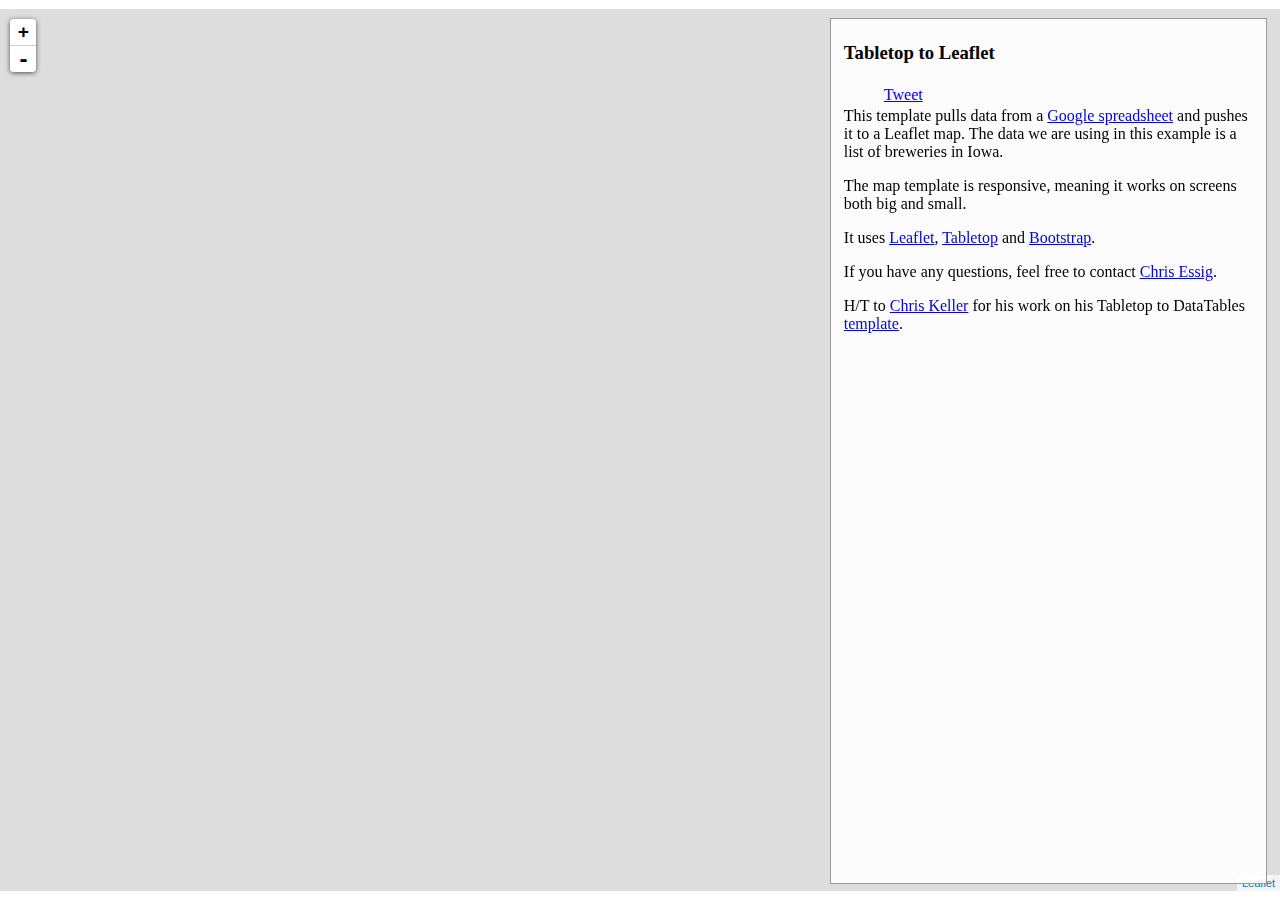
==== index.html @ d8575ad6 "Initial commit" ====
<!doctype html>
<html lang="en">
<head prefix="og: http://wcfcourier.com/app/special/tabletop_to_leaflet/">
<head>
<head>
	<title>Tabletop to Leaflet</title>
	<meta charset="utf-8" />
	<meta http-equiv="X-UA-Compatible" content="IE=EDGE" />

    <!-- Mobile meta tags-->
    <meta name="HandheldFriendly" content="True">
    <meta name="viewport" content="width=device-width, initial-scale=1.0, maximum-scale=1.0, user-scalable=no" />
	<meta name="MobileOptimized" content="320"/>
	<meta name="apple-mobile-web-app-capable" content="yes">
	<meta http-equiv="cleartype" content="on">

	<!-- Facebook meta tags-->
	<meta property="og:title" content="Tabletop to Leaflet"/>
	<meta property="og:type" content="website"/>
	<meta property="og:url" content="http://wcfcourier.com/app/special/tabletop_to_leaflet/"/>
	<meta property="og:image" content="http://wcfcourier.com/app/special/tabletop_to_leaflet/imgs/ss.jpg"/>
	<meta property="og:site_name" content="WCFCourier"/>
	<meta property="og:description" content="This template pulls data from a Google spreadsheet and pushes it to a Leaflet map. The data we are using in this example is a list of breweries in Iowa." />

	<!-- Twitter meta tags -->
	<meta property="twitter:site" content="@WCFCourier">
	<meta property="twitter:card" content="Tabletop to Leaflet">
	<meta property="twitter:url" content="http://wcfcourier.com/app/special/tabletop_to_leaflet/">
	<meta property="twitter:title" content="Tabletop to Leaflet">
	<meta property="twitter:description" content="his template pulls data from a Google spreadsheet and pushes it to a Leaflet map. The data we are using in this example is a list of breweries in Iowa.">
	<meta property="twitter:image" content="http://wcfcourier.com/app/special/tabletop_to_leaflet/imgs/ss.jpg">

	<!-- CSS -->
	<link rel="stylesheet" href="css/leaflet.css" />
	<!--[if lte IE 8]>
		<link rel="stylesheet" href="css/leaflet.ie.css" />
	<![endif]-->
	<link rel="stylesheet" href="css/bootstrap.min.css" />
	<link rel="stylesheet" href="css/bootstrap-responsive.min.css" />
	<link rel="stylesheet" href="css/style.css" />
</head>
<body>
	<!-- Javascript -->
	<script type="text/javascript" src="js/jquery-1.9.1.min.js"></script>
	<script type="text/javascript" src="js/leaflet.js"></script>
	<script type="text/javascript" src="js/tabletop.js"></script>
    <script type="text/javascript" src="https://apis.google.com/js/plusone.js"></script>

    <noscript>
		<div id="noscript_note">
			You must have JavaScript enabled to view this page.
		</div>
	</noscript>

	<div id="sidebar">
		<div class="sidebar_header">
			<h3>Tabletop to Leaflet</h3>
		</div>
	

		<div id="share">
        	<ul>
            <li class="float_left">
                <a data-text="" href="http://twitter.com/share" class="twitter-share-button"
                    data-count="horizontal">Tweet</a>
                <script type="text/javascript" src="http://platform.twitter.com/widgets.js"></script>
            </li>
            <li class="float_left">
                <g:plusone size="medium"></g:plusone>
            </li>
            <li>
                <div id="fb-root"></div>
                <script src="http://connect.facebook.net/en_US/all.js#appId=161694630579757&amp;xfbml=1"></script><fb:like href="" send="false" layout="button_count" width="90" show_faces="false" font="">
                </fb:like>
            </li>
        	</ul>
    	</div>

		<div class="sidebar_content">
			<p>This template pulls data from a <a href="https://docs.google.com/spreadsheet/pub?key=0As3JvOeYDO50dF9NWWRiaTdqNmdKQ1lCY3dpdDhZU3c&output=html" target="_blank">Google spreadsheet</a> and pushes it to a Leaflet map. The data we are using in this example is a list of breweries in Iowa.</p>
			<p>The map template is responsive, meaning it works on screens both big and small.</p>
			<p>It uses <a href="http://leafletjs.com/" target="_blank">Leaflet</a>, <a href="http://builtbybalance.com/Tabletop/" target="_blank">Tabletop</a> and <a href="http://twitter.github.io/bootstrap/" target="_blank">Bootstrap</a>.</p>
			<p>If you have any questions, feel free to contact <a href="https://twitter.com/courieressig" target="_blank">Chris Essig</a>.</p>
			<p>H/T to <a href="https://twitter.com/ChrisLKeller" target="_blank">Chris Keller</a> for his work on his Tabletop to DataTables <a href="https://github.com/chrislkeller/datafeed_to_datatables" target="_blank">template</a>.</p>
    	</div>
	</div>

	<div class="toggle_description btn" type="button">
		About this map
	</div>

	<div class="description_box">
		<div class="x_button toggle_description btn btn-primary" type="button">
			<strong>X</strong>
		</div>
		<div class="description_box_header"></div>
		<div class="description_box_content">
			<div class="description_box_text"></div>
			<div id="caption_box"></div>
		</div>
	</div>
	<div class="description_box_cover"></div>
	
	<div id="map"></div>

	<script src="js/script.js"></script>
</body>
</html>
---- css/leaflet.css ----
/* required styles */

.leaflet-map-pane,
.leaflet-tile,
.leaflet-marker-icon,
.leaflet-marker-shadow,
.leaflet-tile-pane,
.leaflet-tile-container,
.leaflet-overlay-pane,
.leaflet-shadow-pane,
.leaflet-marker-pane,
.leaflet-popup-pane,
.leaflet-overlay-pane svg,
.leaflet-zoom-box,
.leaflet-image-layer,
.leaflet-layer {
	position: absolute;
	left: 0;
	top: 0;
	}
.leaflet-container {
	overflow: hidden;
	-ms-touch-action: none;
	}
.leaflet-tile,
.leaflet-marker-icon,
.leaflet-marker-shadow {
	-webkit-user-select: none;
	   -moz-user-select: none;
	        user-select: none;
	-webkit-user-drag: none;
	}
.leaflet-marker-icon,
.leaflet-marker-shadow {
	display: block;
	}
/* map is broken in FF if you have max-width: 100% on tiles */
.leaflet-container img {
	max-width: none !important;
	}
/* stupid Android 2 doesn't understand "max-width: none" properly */
.leaflet-container img.leaflet-image-layer {
	max-width: 15000px !important;
	}
.leaflet-tile {
	filter: inherit;
	visibility: hidden;
	}
.leaflet-tile-loaded {
	visibility: inherit;
	}
.leaflet-zoom-box {
	width: 0;
	height: 0;
	}
/* workaround for https://bugzilla.mozilla.org/show_bug.cgi?id=888319 */
.leaflet-overlay-pane svg {
	-moz-user-select: none;
	}

.leaflet-tile-pane    { z-index: 2; }
.leaflet-objects-pane { z-index: 3; }
.leaflet-overlay-pane { z-index: 4; }
.leaflet-shadow-pane  { z-index: 5; }
.leaflet-marker-pane  { z-index: 6; }
.leaflet-popup-pane   { z-index: 7; }

.leaflet-vml-shape {
	width: 1px;
	height: 1px;
	}
.lvml {
	behavior: url(#default#VML);
	display: inline-block;
	position: absolute;
	}


/* control positioning */

.leaflet-control {
	position: relative;
	z-index: 7;
	pointer-events: auto;
	}
.leaflet-top,
.leaflet-bottom {
	position: absolute;
	z-index: 1000;
	pointer-events: none;
	}
.leaflet-top {
	top: 0;
	}
.leaflet-right {
	right: 0;
	}
.leaflet-bottom {
	bottom: 0;
	}
.leaflet-left {
	left: 0;
	}
.leaflet-control {
	float: left;
	clear: both;
	}
.leaflet-right .leaflet-control {
	float: right;
	}
.leaflet-top .leaflet-control {
	margin-top: 10px;
	}
.leaflet-bottom .leaflet-control {
	margin-bottom: 10px;
	}
.leaflet-left .leaflet-control {
	margin-left: 10px;
	}
.leaflet-right .leaflet-control {
	margin-right: 10px;
	}


/* zoom and fade animations */

.leaflet-fade-anim .leaflet-tile,
.leaflet-fade-anim .leaflet-popup {
	opacity: 0;
	-webkit-transition: opacity 0.2s linear;
	   -moz-transition: opacity 0.2s linear;
	     -o-transition: opacity 0.2s linear;
	        transition: opacity 0.2s linear;
	}
.leaflet-fade-anim .leaflet-tile-loaded,
.leaflet-fade-anim .leaflet-map-pane .leaflet-popup {
	opacity: 1;
	}

.leaflet-zoom-anim .leaflet-zoom-animated {
	-webkit-transition: -webkit-transform 0.25s cubic-bezier(0,0,0.25,1);
	   -moz-transition:    -moz-transform 0.25s cubic-bezier(0,0,0.25,1);
	     -o-transition:      -o-transform 0.25s cubic-bezier(0,0,0.25,1);
	        transition:         transform 0.25s cubic-bezier(0,0,0.25,1);
	}
.leaflet-zoom-anim .leaflet-tile,
.leaflet-pan-anim .leaflet-tile,
.leaflet-touching .leaflet-zoom-animated {
	-webkit-transition: none;
	   -moz-transition: none;
	     -o-transition: none;
	        transition: none;
	}

.leaflet-zoom-anim .leaflet-zoom-hide {
	visibility: hidden;
	}


/* cursors */

.leaflet-clickable {
	cursor: pointer;
	}
.leaflet-container {
	cursor: -webkit-grab;
	cursor:    -moz-grab;
	}
.leaflet-popup-pane,
.leaflet-control {
	cursor: auto;
	}
.leaflet-dragging .leaflet-container,
.leaflet-dragging .leaflet-clickable {
	cursor: move;
	cursor: -webkit-grabbing;
	cursor:    -moz-grabbing;
	}


/* visual tweaks */

.leaflet-container {
	background: #ddd;
	outline: 0;
	}
.leaflet-container a {
	color: #0078A8;
	}
.leaflet-container a.leaflet-active {
	outline: 2px solid orange;
	}
.leaflet-zoom-box {
	border: 2px dotted #38f;
	background: rgba(255,255,255,0.5);
	}


/* general typography */
.leaflet-container {
	font: 12px/1.5 "Helvetica Neue", Arial, Helvetica, sans-serif;
	}


/* general toolbar styles */

.leaflet-bar {
	box-shadow: 0 1px 5px rgba(0,0,0,0.65);
	border-radius: 4px;
	}
.leaflet-bar a,
.leaflet-bar a:hover {
	background-color: #fff;
	border-bottom: 1px solid #ccc;
	width: 26px;
	height: 26px;
	line-height: 26px;
	display: block;
	text-align: center;
	text-decoration: none;
	color: black;
	}
.leaflet-bar a,
.leaflet-control-layers-toggle {
	background-position: 50% 50%;
	background-repeat: no-repeat;
	display: block;
	}
.leaflet-bar a:hover {
	background-color: #f4f4f4;
	}
.leaflet-bar a:first-child {
	border-top-left-radius: 4px;
	border-top-right-radius: 4px;
	}
.leaflet-bar a:last-child {
	border-bottom-left-radius: 4px;
	border-bottom-right-radius: 4px;
	border-bottom: none;
	}
.leaflet-bar a.leaflet-disabled {
	cursor: default;
	background-color: #f4f4f4;
	color: #bbb;
	}

.leaflet-touch .leaflet-bar a {
	width: 30px;
	height: 30px;
	line-height: 30px;
	}


/* zoom control */

.leaflet-control-zoom-in,
.leaflet-control-zoom-out {
	font: bold 18px 'Lucida Console', Monaco, monospace;
	text-indent: 1px;
	}
.leaflet-control-zoom-out {
	font-size: 20px;
	}

.leaflet-touch .leaflet-control-zoom-in {
	font-size: 22px;
	}
.leaflet-touch .leaflet-control-zoom-out {
	font-size: 24px;
	}


/* layers control */

.leaflet-control-layers {
	box-shadow: 0 1px 5px rgba(0,0,0,0.4);
	background: #fff;
	border-radius: 5px;
	}
.leaflet-control-layers-toggle {
	background-image: url(images/layers.png);
	width: 36px;
	height: 36px;
	}
.leaflet-retina .leaflet-control-layers-toggle {
	background-image: url(images/layers-2x.png);
	background-size: 26px 26px;
	}
.leaflet-touch .leaflet-control-layers-toggle {
	width: 44px;
	height: 44px;
	}
.leaflet-control-layers .leaflet-control-layers-list,
.leaflet-control-layers-expanded .leaflet-control-layers-toggle {
	display: none;
	}
.leaflet-control-layers-expanded .leaflet-control-layers-list {
	display: block;
	position: relative;
	}
.leaflet-control-layers-expanded {
	padding: 6px 10px 6px 6px;
	color: #333;
	background: #fff;
	}
.leaflet-control-layers-selector {
	margin-top: 2px;
	position: relative;
	top: 1px;
	}
.leaflet-control-layers label {
	display: block;
	}
.leaflet-control-layers-separator {
	height: 0;
	border-top: 1px solid #ddd;
	margin: 5px -10px 5px -6px;
	}


/* attribution and scale controls */

.leaflet-container .leaflet-control-attribution {
	background: #fff;
	background: rgba(255, 255, 255, 0.7);
	margin: 0;
	}
.leaflet-control-attribution,
.leaflet-control-scale-line {
	padding: 0 5px;
	color: #333;
	}
.leaflet-control-attribution a {
	text-decoration: none;
	}
.leaflet-control-attribution a:hover {
	text-decoration: underline;
	}
.leaflet-container .leaflet-control-attribution,
.leaflet-container .leaflet-control-scale {
	font-size: 11px;
	}
.leaflet-left .leaflet-control-scale {
	margin-left: 5px;
	}
.leaflet-bottom .leaflet-control-scale {
	margin-bottom: 5px;
	}
.leaflet-control-scale-line {
	border: 2px solid #777;
	border-top: none;
	line-height: 1.1;
	padding: 2px 5px 1px;
	font-size: 11px;
	white-space: nowrap;
	overflow: hidden;
	-moz-box-sizing: content-box;
	     box-sizing: content-box;

	background: #fff;
	background: rgba(255, 255, 255, 0.5);
	}
.leaflet-control-scale-line:not(:first-child) {
	border-top: 2px solid #777;
	border-bottom: none;
	margin-top: -2px;
	}
.leaflet-control-scale-line:not(:first-child):not(:last-child) {
	border-bottom: 2px solid #777;
	}

.leaflet-touch .leaflet-control-attribution,
.leaflet-touch .leaflet-control-layers,
.leaflet-touch .leaflet-bar {
	box-shadow: none;
	}
.leaflet-touch .leaflet-control-layers,
.leaflet-touch .leaflet-bar {
	border: 2px solid rgba(0,0,0,0.2);
	background-clip: padding-box;
	}


/* popup */

.leaflet-popup {
	position: absolute;
	text-align: center;
	}
.leaflet-popup-content-wrapper {
	padding: 1px;
	text-align: left;
	border-radius: 12px;
	}
.leaflet-popup-content {
	margin: 13px 19px;
	line-height: 1.4;
	}
.leaflet-popup-content p {
	margin: 18px 0;
	}
.leaflet-popup-tip-container {
	margin: 0 auto;
	width: 40px;
	height: 20px;
	position: relative;
	overflow: hidden;
	}
.leaflet-popup-tip {
	width: 17px;
	height: 17px;
	padding: 1px;

	margin: -10px auto 0;

	-webkit-transform: rotate(45deg);
	   -moz-transform: rotate(45deg);
	    -ms-transform: rotate(45deg);
	     -o-transform: rotate(45deg);
	        transform: rotate(45deg);
	}
.leaflet-popup-content-wrapper,
.leaflet-popup-tip {
	background: white;

	box-shadow: 0 3px 14px rgba(0,0,0,0.4);
	}
.leaflet-container a.leaflet-popup-close-button {
	position: absolute;
	top: 0;
	right: 0;
	padding: 4px 4px 0 0;
	text-align: center;
	width: 18px;
	height: 14px;
	font: 16px/14px Tahoma, Verdana, sans-serif;
	color: #c3c3c3;
	text-decoration: none;
	font-weight: bold;
	background: transparent;
	}
.leaflet-container a.leaflet-popup-close-button:hover {
	color: #999;
	}
.leaflet-popup-scrolled {
	overflow: auto;
	border-bottom: 1px solid #ddd;
	border-top: 1px solid #ddd;
	}

.leaflet-oldie .leaflet-popup-content-wrapper {
	zoom: 1;
	}
.leaflet-oldie .leaflet-popup-tip {
	width: 24px;
	margin: 0 auto;

	-ms-filter: "progid:DXImageTransform.Microsoft.Matrix(M11=0.70710678, M12=0.70710678, M21=-0.70710678, M22=0.70710678)";
	filter: progid:DXImageTransform.Microsoft.Matrix(M11=0.70710678, M12=0.70710678, M21=-0.70710678, M22=0.70710678);
	}
.leaflet-oldie .leaflet-popup-tip-container {
	margin-top: -1px;
	}

.leaflet-oldie .leaflet-control-zoom,
.leaflet-oldie .leaflet-control-layers,
.leaflet-oldie .leaflet-popup-content-wrapper,
.leaflet-oldie .leaflet-popup-tip {
	border: 1px solid #999;
	}


/* div icon */

.leaflet-div-icon {
	background: #fff;
	border: 1px solid #666;
	}
---- css/leaflet.ie.css ----
.leaflet-vml-shape {
	width: 1px;
	height: 1px;
	}
.lvml {
	behavior: url(#default#VML);
	display: inline-block;
	position: absolute;
	}

.leaflet-control {
	display: inline;
	}

.leaflet-popup-tip {
	width: 21px;
	_width: 27px;
	margin: 0 auto;
	_margin-top: -3px;

	filter: progid:DXImageTransform.Microsoft.Matrix(M11=0.70710678, M12=0.70710678, M21=-0.70710678, M22=0.70710678);
	-ms-filter: "progid:DXImageTransform.Microsoft.Matrix(M11=0.70710678, M12=0.70710678, M21=-0.70710678, M22=0.70710678)";
	}
.leaflet-popup-tip-container {
	margin-top: -1px;
	}
.leaflet-popup-content-wrapper, .leaflet-popup-tip {
	border: 1px solid #999;
	}
.leaflet-popup-content-wrapper {
	zoom: 1;
	}

.leaflet-control-zoom,
.leaflet-control-layers {
	border: 3px solid #999;
	}
.leaflet-control-zoom a {
	background-color: #eee;
	}
.leaflet-control-zoom a:hover {
	background-color: #fff;
	}
.leaflet-control-layers-toggle {
	}
.leaflet-control-attribution,
.leaflet-control-layers,
.leaflet-control-scale-line {
	background: white;
	}
.leaflet-zoom-box {
	filter: alpha(opacity=50);
	}
.leaflet-control-attribution {
	border-top: 1px solid #bbb;
	border-left: 1px solid #bbb;
	}
---- css/style.css ----
/* Body */
body {
    padding: 0px;
    margin: 0px;
    height: 100%;
}

html {
	height: 100%;
}

h1, h2, h3 {
	line-height: 30px;
}

a {
	transition: all 0.2s ease-out; 
}

.btn {
	-webkit-user-select: none;  /* Chrome all / Safari all */
    -moz-user-select: none;     /* Firefox all */
    -ms-user-select: none;      /* IE 10+ */
    -o-user-select: none;
    user-select: none;
}


/* Social links */
#share ul {
	margin: 0px;
}

#share li {
	list-style: none;
}

.float_left {
	float: left;
}

.social_links {
	width: 100%;
}


/* Map */
#map {
	/* background-color: #08304a; */
	position: absolute;
	float: left;
	top: 1%;
	height: 98%;
	width: 100%;
	z-index: 7;
}


/* Sidebar */
#sidebar {
	position: absolute;
	top: 2%;
	right: 1%;
	height: 96%;
	width: 32%;
	border: 1px solid #999;
	background-color: #FFFFFF;
	background-color:rgba(255, 255, 255,0.9);
	padding-left: 1%;
	padding-right: 1%;
	z-index: 10;
}

#sidebar h2 {
	float: left;
}

.sidebar_content {
	width: 32%;
	height: 70%;
	padding-top: 5px;
	position: fixed;
	overflow: auto;
}


/* Pop-up information */
.popup_box_header {
    font-size: 16px;
}

hr {
	margin: 5px 0 5px 0;
}


/* Credits */
#credits {
	display: none;
}

#credits p {
	font-size: 9px;
}


/* 'About this map' button, description box */
/* Mobile only */
.toggle_description {
	display: none;
	z-index: 9;
	position: relative;
	float: right;
    right: 0%;
    top: 0%;
}

.description_box_cover {
	display: none;
	z-index: 12;
	position: absolute;
	top: 0%;
	width: 100%;
	height: 100%;
    background-color: #333333;
    background-color:rgba(33,33,33,0.9);
}

.description_box {
	position: absolute;
	display: none;
	z-index: 13;
	height: 96%;
	width: 96%;
	left: 1%;
    padding-left: 1%;
    padding-right: 1%;
    padding-top: 1%;
    top: 1%;
    background-color: #FFFFFF;
	background-color:rgba(255, 255, 255,0.9);
    border: 1px solid #999;
 }   

.description_box h3 {
	padding-bottom: 0px;
	line-height: 15px;
}

.description_box_content {
	width: 96%;
	height: 80%;
	position: fixed;
	overflow: auto;
}

.x_button {
	width: 15px;
}

/* Caption box in description box */
#caption_box {
	font-size: 12px;
	font-style: italic;
}


/* 'Scroll more' text in description box */
/* Only visible on wide screens */
#scroll_more {
	display: none;
	color: #0088CC;
	padding-bottom: 10px;
}


/* Leaflet controls */
.leaflet-control-zoom a, .leaflet-control-zoom a:hover {
    text-decoration: none;
}

.leaflet-top {
	z-index: 8;
}

.leaflet-right {
	left: 0;
	right: 100;
}

.leaflet-bottom {
    pointer-events: none;
    z-index: 8;
}


/* Styles for smaller screens */
@media (max-width: 700px) {
	h2 {
		font-size: 24px;
	}

	h3 {
		font-size: 18px;
	}
	
	p {
		font-size: 13px;
	}
}

/* Styles from mobile devices */
@media (max-width: 625px) {
	/* Headers */
	h1, h2, h3 {
    	line-height: 20px;
	}


	/* Map */
	#map {
		cursor: default;
		border: 0px solid #737373;
		top: 0%;
		bottom: 0%;
		height: 100%;
		width: 100%;
	}
	

	/* Social buttons */
	#share {
		display: none;
	}
	
	
	/* Sidebar */
	#sidebar {
		position: relative;
		border-width: 0 0 1px;
		border-bottom: 1px solid #FFFFFF;
		margin-top: 0%;
		float: left;
		left: 0%;
		right: 0%;
		top: 0%;
		padding-left: 2%;
		padding-right: 2%;
		width: 96%;
		height: auto;
	}

	#sidebar h3 {
    	line-height: 15px;
    	font-size: 20px;
	}

	.sidebar_content {
		display: none;
	}

	.description_box_header h3 {
		line-height: 25px;
	}

	.toggle_description {
		display: inline;
	}

	
	/* Leaflet controls */
	.leaflet-top {
    	margin-top: 55px;
	}

	.leaflet-right {
		display: none;
	}

	.leaflet-container .leaflet-control-attribution, .leaflet-container .leaflet-control-scale {
		font-size: 10px;
	}

	.leaflet-bar {
		box-shadow: 0 0 0 rgba(0,0,0,0.4);
	}
}


/* Special attributes for small, wide screens */
@media (max-height: 500px) {
	#scroll_more {
		display: block;
	}

	.sidebar_content {
		height: 60%;
	}

	.description_box_content {
		height: 75%;
	}
}

@media (max-height: 400px) {
	#scroll_more {
		display: block;
	}

	.sidebar_content {
		height: 60%;
	}

	.description_box_content {
		height: 75%;
	}
}

@media (max-height: 320px) {
	.sidebar_content {
		height: 40%;
	}

	.description_box_content {
		height: 65%;
	}

}
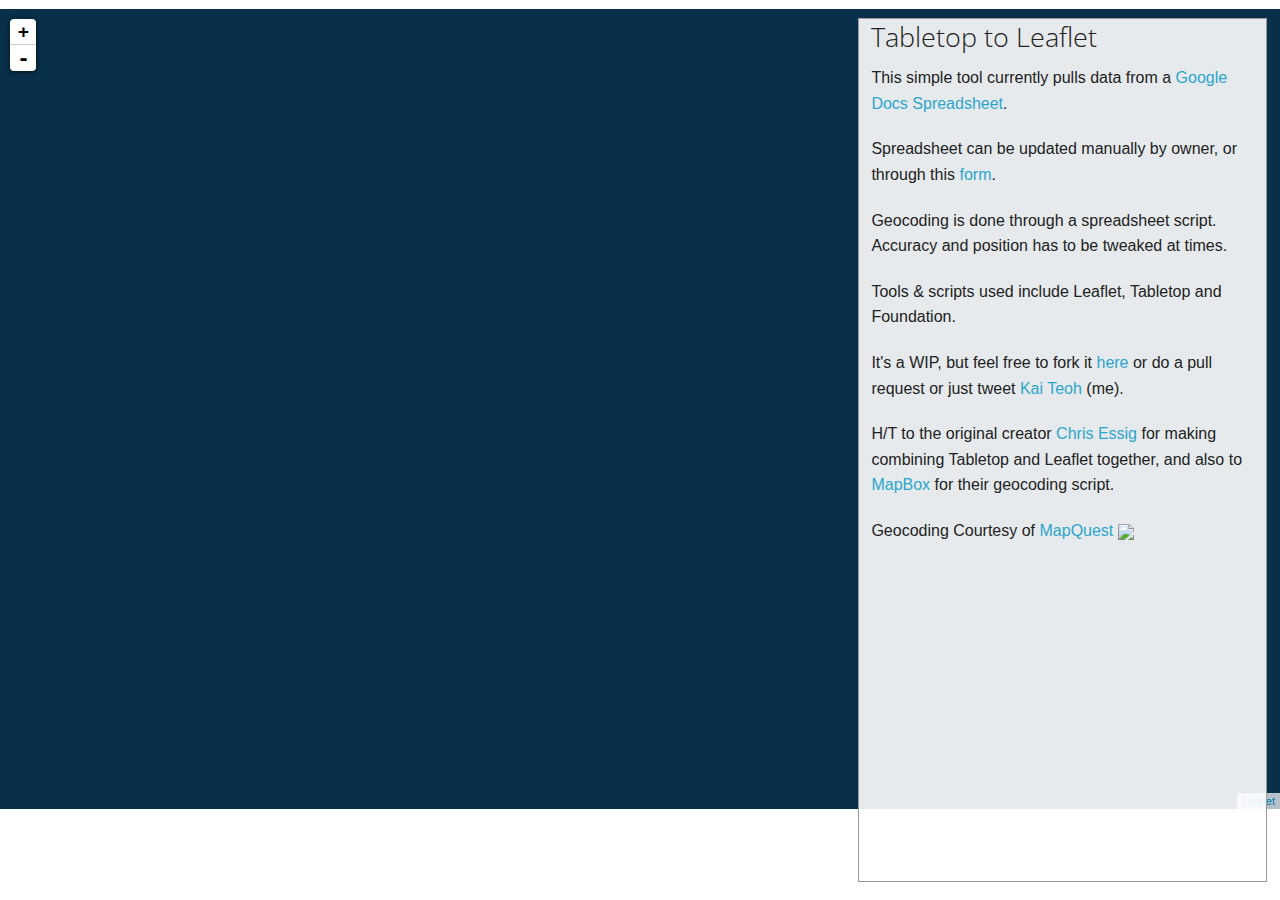
==== commit e6646ceb: "Update sidebar content, fix sidebar styling and update non-cluster leaflet demo" ====
--- a/index.html
+++ b/index.html
@@ -6,38 +6,14 @@
 	<title>Tabletop to Leaflet</title>
 	<meta charset="utf-8" />
 	<meta http-equiv="X-UA-Compatible" content="IE=EDGE" />
-
-    <!-- Mobile meta tags-->
-    <meta name="HandheldFriendly" content="True">
-    <meta name="viewport" content="width=device-width, initial-scale=1.0, maximum-scale=1.0, user-scalable=no" />
-	<meta name="MobileOptimized" content="320"/>
-	<meta name="apple-mobile-web-app-capable" content="yes">
-	<meta http-equiv="cleartype" content="on">
-
-	<!-- Facebook meta tags-->
-	<meta property="og:title" content="Tabletop to Leaflet"/>
-	<meta property="og:type" content="website"/>
-	<meta property="og:url" content="http://wcfcourier.com/app/special/tabletop_to_leaflet/"/>
-	<meta property="og:image" content="http://wcfcourier.com/app/special/tabletop_to_leaflet/imgs/ss.jpg"/>
-	<meta property="og:site_name" content="WCFCourier"/>
-	<meta property="og:description" content="This template pulls data from a Google spreadsheet and pushes it to a Leaflet map. The data we are using in this example is a list of breweries in Iowa." />
-
-	<!-- Twitter meta tags -->
-	<meta property="twitter:site" content="@WCFCourier">
-	<meta property="twitter:card" content="Tabletop to Leaflet">
-	<meta property="twitter:url" content="http://wcfcourier.com/app/special/tabletop_to_leaflet/">
-	<meta property="twitter:title" content="Tabletop to Leaflet">
-	<meta property="twitter:description" content="his template pulls data from a Google spreadsheet and pushes it to a Leaflet map. The data we are using in this example is a list of breweries in Iowa.">
-	<meta property="twitter:image" content="http://wcfcourier.com/app/special/tabletop_to_leaflet/imgs/ss.jpg">
-
 	<!-- CSS -->
 	<link rel="stylesheet" href="css/leaflet.css" />
 	<!--[if lte IE 8]>
 		<link rel="stylesheet" href="css/leaflet.ie.css" />
 	<![endif]-->
-	<link rel="stylesheet" href="css/bootstrap.min.css" />
-	<link rel="stylesheet" href="css/bootstrap-responsive.min.css" />
-	<link rel="stylesheet" href="css/style.css" />
+	<link rel="stylesheet" href="css/foundation.min.css" />
+	<link rel="stylesheet" href="css/normalize.css" />
+	<link rel="stylesheet" href="css/custom.css" />
 </head>
 <body>
 	<!-- Javascript -->
@@ -56,32 +32,15 @@
 		<div class="sidebar_header">
 			<h3>Tabletop to Leaflet</h3>
 		</div>
-	
-
-		<div id="share">
-        	<ul>
-            <li class="float_left">
-                <a data-text="" href="http://twitter.com/share" class="twitter-share-button"
-                    data-count="horizontal">Tweet</a>
-                <script type="text/javascript" src="http://platform.twitter.com/widgets.js"></script>
-            </li>
-            <li class="float_left">
-                <g:plusone size="medium"></g:plusone>
-            </li>
-            <li>
-                <div id="fb-root"></div>
-                <script src="http://connect.facebook.net/en_US/all.js#appId=161694630579757&amp;xfbml=1"></script><fb:like href="" send="false" layout="button_count" width="90" show_faces="false" font="">
-                </fb:like>
-            </li>
-        	</ul>
-    	</div>
 
 		<div class="sidebar_content">
-			<p>This template pulls data from a <a href="https://docs.google.com/spreadsheet/pub?key=0As3JvOeYDO50dF9NWWRiaTdqNmdKQ1lCY3dpdDhZU3c&output=html" target="_blank">Google spreadsheet</a> and pushes it to a Leaflet map. The data we are using in this example is a list of breweries in Iowa.</p>
-			<p>The map template is responsive, meaning it works on screens both big and small.</p>
-			<p>It uses <a href="http://leafletjs.com/" target="_blank">Leaflet</a>, <a href="http://builtbybalance.com/Tabletop/" target="_blank">Tabletop</a> and <a href="http://twitter.github.io/bootstrap/" target="_blank">Bootstrap</a>.</p>
-			<p>If you have any questions, feel free to contact <a href="https://twitter.com/courieressig" target="_blank">Chris Essig</a>.</p>
-			<p>H/T to <a href="https://twitter.com/ChrisLKeller" target="_blank">Chris Keller</a> for his work on his Tabletop to DataTables <a href="https://github.com/chrislkeller/datafeed_to_datatables" target="_blank">template</a>.</p>
+			<p>This simple tool currently pulls data from a <a href="https://docs.google.com/spreadsheet/pub?key=0Aq-sgqQU9ojidFR6aG9rS3ZpRElkdFNPVDFDenhGMnc&output=html">Google Docs Spreadsheet</a>.</p>
+			<p>Spreadsheet can be updated manually by owner, or through this <a href="https://docs.google.com/forms/d/1StWOf16sCyrTxvXzvnDR7gJKp1AvLQNlMoDQ0oczJSs/viewform">form</a>.</p>
+			<p>Geocoding is done through a spreadsheet script. Accuracy and position has to be tweaked at times.</p>
+			<p>Tools & scripts used include Leaflet, Tabletop and Foundation.</p>
+			<p>It's a WIP, but feel free to fork it <a href="http://github.com/tjk911/user-submitted-leaflet">here</a> or do a pull request or just tweet <a href="http://twitter.com/jkteoh">Kai Teoh</a> (me).</p>
+			<p>H/T to the original creator <a href="http://twitter.com/courieressig">Chris Essig</a> for making combining Tabletop and Leaflet together, and also to <a href="http://twitter.com/mapbox">MapBox</a> for their geocoding script.</p>
+			<p>Geocoding Courtesy of <a href="http://www.mapquest.com/" target="_blank">MapQuest</a> <img src="http://developer.mapquest.com/content/osm/mq_logo.png"></p>
     	</div>
 	</div>
 
@@ -101,8 +60,8 @@
 	</div>
 	<div class="description_box_cover"></div>
 	
-	<div id="map"></div>
-
+	<div id="map" style="height:800px"></div>
+	<script src="js/leaflet-providers.js"></script>
 	<script src="js/script.js"></script>
 </body>
 </html>
--- a/css/custom.css
+++ b/css/custom.css
@@ -0,0 +1,310 @@
+/* Body */
+body {
+    padding: 0px;
+    margin: 0px;
+    height: 100%;
+}
+
+html {
+	height: 100%;
+}
+
+h1, h2, h3 {
+	line-height: 30px;
+}
+
+a {
+	transition: all 0.2s ease-out; 
+}
+
+.btn {
+	-webkit-user-select: none;  /* Chrome all / Safari all */
+    -moz-user-select: none;     /* Firefox all */
+    -ms-user-select: none;      /* IE 10+ */
+    -o-user-select: none;
+    user-select: none;
+}
+
+/* Kai Tweaks */
+.row {
+	max-width:100%;
+	max-height: 100%;
+}
+
+/* Map */
+#map {
+	 background-color: #08304a; 
+	position: absolute;
+	float: left;
+	top: 1%;
+	height: 98%;
+	width: 100%;
+	z-index: 7;
+}
+
+/* Sidebar */
+#sidebar {
+	position: absolute;
+	top: 2%;
+	right: 1%;
+	height: 96%;
+	width: 32%;
+	border: 1px solid #999;
+	background-color: #FFFFFF;
+	background-color:rgba(255, 255, 255,0.9);
+	padding-left: 1%;
+	padding-right: 1%;
+	z-index: 10;
+}
+
+#sidebar h2 {
+	float: left;
+}
+
+.sidebar_content {
+	/*width: 32%;*/
+	height: 80%;
+	padding-top: 5px;
+	/*position: fixed;*/
+	overflow: auto;
+}
+
+
+/* Pop-up information */
+.popup_box_header {
+    font-size: 16px;
+}
+
+hr {
+	margin: 5px 0 5px 0;
+}
+
+
+/* Credits */
+#credits {
+	display: none;
+}
+
+#credits p {
+	font-size: 9px;
+}
+
+
+/* 'About this map' button, description box */
+/* Mobile only */
+.toggle_description {
+	display: none;
+	z-index: 11;
+	position: absolute;
+	float: right;
+    right: 0%;
+    top: 4%;
+}
+
+.description_box_cover {
+	display: none;
+	z-index: 12;
+	position: absolute;
+	top: 0%;
+	width: 100%;
+	height: 100%;
+    background-color: #333333;
+    background-color:rgba(33,33,33,0.9);
+}
+
+.description_box {
+	position: absolute;
+	display: none;
+	z-index: 13;
+	height: 96%;
+	width: 96%;
+	left: 1%;
+    padding-left: 1%;
+    padding-right: 1%;
+    padding-top: 1%;
+    top: 1%;
+    background-color: #FFFFFF;
+	background-color:rgba(255, 255, 255,0.9);
+    border: 1px solid #999;
+ }   
+
+.description_box h3 {
+	padding-bottom: 0px;
+	line-height: 15px;
+}
+
+.description_box_content {
+	width: 96%;
+	height: 80%;
+	position: fixed;
+	overflow: auto;
+}
+
+.x_button {
+	width: 15px;
+}
+
+/* Caption box in description box */
+#caption_box {
+	font-size: 12px;
+	font-style: italic;
+}
+
+
+/* 'Scroll more' text in description box */
+/* Only visible on wide screens */
+#scroll_more {
+	display: none;
+	color: #0088CC;
+	padding-bottom: 10px;
+}
+
+
+/* Leaflet controls */
+.leaflet-control-zoom a, .leaflet-control-zoom a:hover {
+    text-decoration: none;
+}
+
+.leaflet-top {
+	z-index: 8;
+}
+
+.leaflet-right {
+	left: 0;
+	right: 100;
+}
+
+.leaflet-bottom {
+    pointer-events: none;
+    z-index: 8;
+}
+
+
+/* Styles for smaller screens */
+@media (max-width: 700px) {
+	h2 {
+		font-size: 24px;
+	}
+
+	h3 {
+		font-size: 18px;
+	}
+	
+	p {
+		font-size: 13px;
+	}
+}
+
+/* Styles from mobile devices */
+@media (max-width: 625px) {
+	/* Headers */
+	h1, h2, h3 {
+    	line-height: 20px;
+	}
+
+
+	/* Map */
+	#map {
+		cursor: default;
+		border: 0px solid #737373;
+		top: 0%;
+		bottom: 0%;
+		height: 100%;
+		width: 100%;
+	}
+	
+	/* Sidebar */
+	#sidebar {
+		position: absolute;
+		border-width: 0 0 1px;
+		border-bottom: 1px solid #FFFFFF;
+		margin-top: 0%;
+		float: left;
+		left: 0%;
+		right: 0%;
+		top: 0%;
+		padding-left: 2%;
+		padding-right: 2%;
+		width: 100%;
+		height: auto;
+		opacity: .75;
+		padding-top: 4px;
+	}
+
+	#sidebar h3 {
+    	line-height: 15px;
+    	font-size: 20px;
+	}
+
+	.sidebar_content {
+		display: none;
+	}
+
+	.description_box_header h3 {
+		line-height: 25px;
+	}
+
+	.toggle_description {
+		display: inline;
+		opacity: .5;
+	}
+
+	
+	/* Leaflet controls */
+	.leaflet-top {
+    	margin-top: 55px;
+	}
+
+	.leaflet-right {
+		display: none;
+	}
+
+	.leaflet-container .leaflet-control-attribution, .leaflet-container .leaflet-control-scale {
+		font-size: 10px;
+	}
+
+	.leaflet-bar {
+		box-shadow: 0 0 0 rgba(0,0,0,0.4);
+	}
+}
+
+
+/* Special attributes for small, wide screens */
+@media (max-height: 500px) {
+	#scroll_more {
+		display: block;
+	}
+
+	.sidebar_content {
+		height: 60%;
+	}
+
+	.description_box_content {
+		height: 75%;
+	}
+}
+
+@media (max-height: 400px) {
+	#scroll_more {
+		display: block;
+	}
+
+	.sidebar_content {
+		height: 60%;
+	}
+
+	.description_box_content {
+		height: 75%;
+	}
+}
+
+@media (max-height: 320px) {
+	.sidebar_content {
+		height: 40%;
+	}
+
+	.description_box_content {
+		height: 65%;
+	}
+
+}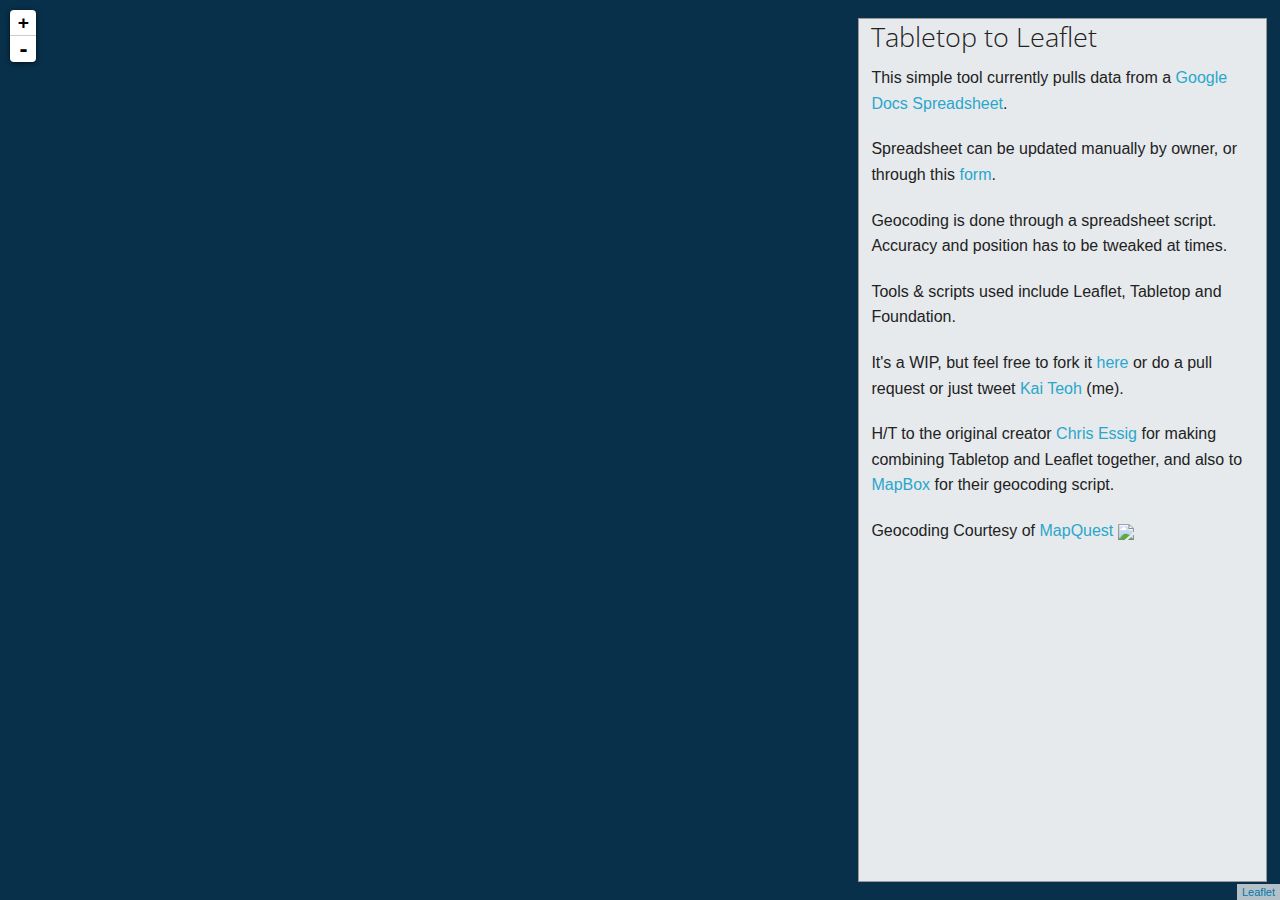
==== commit 0b7fe2ab: "Change map height to viewport 100%" ====
--- a/index.html
+++ b/index.html
@@ -60,7 +60,7 @@
 	</div>
 	<div class="description_box_cover"></div>
 	
-	<div id="map" style="height:800px"></div>
+	<div id="map" style="height:100vh"></div>
 	<script src="js/leaflet-providers.js"></script>
 	<script src="js/script.js"></script>
 </body>
--- a/css/custom.css
+++ b/css/custom.css
@@ -36,7 +36,7 @@
 	 background-color: #08304a; 
 	position: absolute;
 	float: left;
-	top: 1%;
+	/*top: 1%;*/
 	height: 98%;
 	width: 100%;
 	z-index: 7;
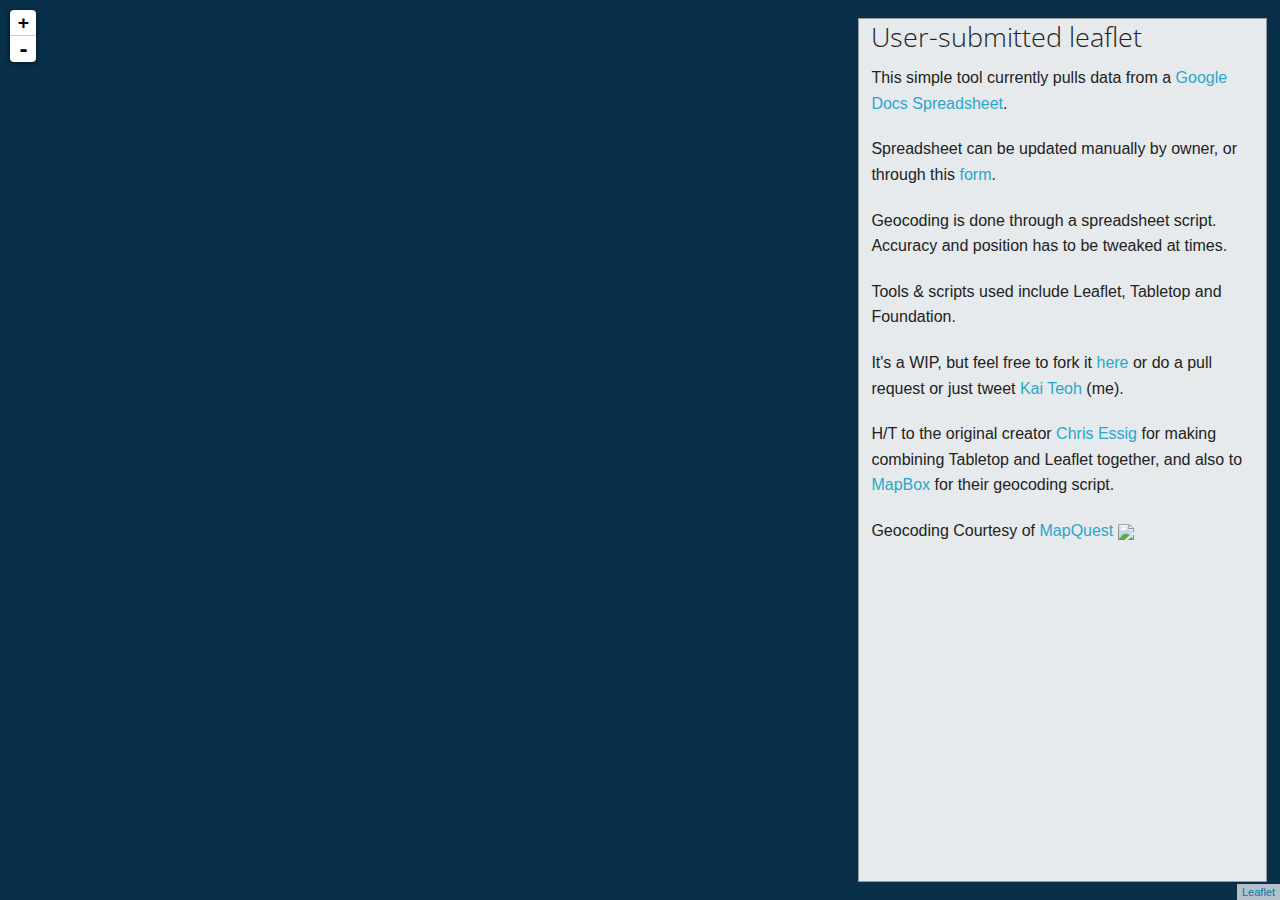
==== commit fe017551: "Update with new changes, check the readme" ====
--- a/index.html
+++ b/index.html
@@ -1,36 +1,38 @@
 <!doctype html>
 <html lang="en">
-<head prefix="og: http://wcfcourier.com/app/special/tabletop_to_leaflet/">
 <head>
-<head>
-	<title>Tabletop to Leaflet</title>
+	<title>User-submitted leaflet map (clusters)</title>
 	<meta charset="utf-8" />
 	<meta http-equiv="X-UA-Compatible" content="IE=EDGE" />
+
 	<!-- CSS -->
 	<link rel="stylesheet" href="css/leaflet.css" />
+	<link rel="stylesheet" href="cluster_addons/MarkerCluster.css" />
+	<link rel="stylesheet" href="cluster_addons/MarkerCluster.Default.css" />
 	<!--[if lte IE 8]>
 		<link rel="stylesheet" href="css/leaflet.ie.css" />
+		<link rel="stylesheet" href="cluster_addons/MarkerCluster.Default.ie.css" />
 	<![endif]-->
 	<link rel="stylesheet" href="css/foundation.min.css" />
 	<link rel="stylesheet" href="css/normalize.css" />
 	<link rel="stylesheet" href="css/custom.css" />
+	<!-- <link rel="stylesheet" href="css/style.css" /> -->
 </head>
 <body>
 	<!-- Javascript -->
 	<script type="text/javascript" src="js/jquery-1.9.1.min.js"></script>
 	<script type="text/javascript" src="js/leaflet.js"></script>
+	<script type="text/javascript" src="cluster_addons/leaflet.markercluster-src.js"></script>
 	<script type="text/javascript" src="js/tabletop.js"></script>
-    <script type="text/javascript" src="https://apis.google.com/js/plusone.js"></script>
 
     <noscript>
 		<div id="noscript_note">
 			You must have JavaScript enabled to view this page.
 		</div>
 	</noscript>
-
-	<div id="sidebar">
+	<div class="large-4 columns" id="sidebar">
 		<div class="sidebar_header">
-			<h3>Tabletop to Leaflet</h3>
+			<h3>User-submitted leaflet</h3>
 		</div>
 
 		<div class="sidebar_content">
@@ -41,16 +43,16 @@
 			<p>It's a WIP, but feel free to fork it <a href="http://github.com/tjk911/user-submitted-leaflet">here</a> or do a pull request or just tweet <a href="http://twitter.com/jkteoh">Kai Teoh</a> (me).</p>
 			<p>H/T to the original creator <a href="http://twitter.com/courieressig">Chris Essig</a> for making combining Tabletop and Leaflet together, and also to <a href="http://twitter.com/mapbox">MapBox</a> for their geocoding script.</p>
 			<p>Geocoding Courtesy of <a href="http://www.mapquest.com/" target="_blank">MapQuest</a> <img src="http://developer.mapquest.com/content/osm/mq_logo.png"></p>
-    	</div>
+		</div>
 	</div>
 
-	<div class="toggle_description btn" type="button">
+	<div class="toggle_description button radius round tiny" type="button">
 		About this map
 	</div>
 
 	<div class="description_box">
-		<div class="x_button toggle_description btn btn-primary" type="button">
-			<strong>X</strong>
+		<div class="toggle_description button tiny" type="button">
+			x
 		</div>
 		<div class="description_box_header"></div>
 		<div class="description_box_content">
@@ -60,8 +62,12 @@
 	</div>
 	<div class="description_box_cover"></div>
 	
-	<div id="map" style="height:100vh"></div>
+	<div class="row">
+		<div id="map" style="height:100vh;"></div>
+		
+	</div>
 	<script src="js/leaflet-providers.js"></script>
-	<script src="js/script.js"></script>
+	<script src="js/script_cluster.js"></script>
+
 </body>
 </html>
--- a/cluster_addons/MarkerCluster.css
+++ b/cluster_addons/MarkerCluster.css
@@ -0,0 +1,6 @@
+.leaflet-cluster-anim .leaflet-marker-icon, .leaflet-cluster-anim .leaflet-marker-shadow {
+	-webkit-transition: -webkit-transform 0.3s ease-out, opacity 0.3s ease-in;
+	-moz-transition: -moz-transform 0.3s ease-out, opacity 0.3s ease-in;
+	-o-transition: -o-transform 0.3s ease-out, opacity 0.3s ease-in;
+	transition: transform 0.3s ease-out, opacity 0.3s ease-in;
+	}
--- a/cluster_addons/MarkerCluster.Default.css
+++ b/cluster_addons/MarkerCluster.Default.css
@@ -0,0 +1,60 @@
+.marker-cluster-small {
+	background-color: rgba(181, 226, 140, 0.6);
+	}
+.marker-cluster-small div {
+	background-color: rgba(110, 204, 57, 0.6);
+	}
+
+.marker-cluster-medium {
+	background-color: rgba(241, 211, 87, 0.6);
+	}
+.marker-cluster-medium div {
+	background-color: rgba(240, 194, 12, 0.6);
+	}
+
+.marker-cluster-large {
+	background-color: rgba(253, 156, 115, 0.6);
+	}
+.marker-cluster-large div {
+	background-color: rgba(241, 128, 23, 0.6);
+	}
+
+	/* IE 6-8 fallback colors */
+.leaflet-oldie .marker-cluster-small {
+	background-color: rgb(181, 226, 140);
+	}
+.leaflet-oldie .marker-cluster-small div {
+	background-color: rgb(110, 204, 57);
+	}
+
+.leaflet-oldie .marker-cluster-medium {
+	background-color: rgb(241, 211, 87);
+	}
+.leaflet-oldie .marker-cluster-medium div {
+	background-color: rgb(240, 194, 12);
+	}
+
+.leaflet-oldie .marker-cluster-large {
+	background-color: rgb(253, 156, 115);
+	}
+.leaflet-oldie .marker-cluster-large div {
+	background-color: rgb(241, 128, 23);
+}
+
+.marker-cluster {
+	background-clip: padding-box;
+	border-radius: 20px;
+	}
+.marker-cluster div {
+	width: 30px;
+	height: 30px;
+	margin-left: 5px;
+	margin-top: 5px;
+
+	text-align: center;
+	border-radius: 15px;
+	font: 12px "Helvetica Neue", Arial, Helvetica, sans-serif;
+	}
+.marker-cluster span {
+	line-height: 30px;
+	}--- a/css/custom.css
+++ b/css/custom.css
@@ -196,7 +196,7 @@
 }
 
 /* Styles from mobile devices */
-@media (max-width: 625px) {
+@media (max-width: 1024px) {
 	/* Headers */
 	h1, h2, h3 {
     	line-height: 20px;
--- a/css/style.css
+++ b/css/style.css
@@ -0,0 +1,328 @@
+/* Body */
+body {
+    padding: 0px;
+    margin: 0px;
+    height: 100%;
+}
+
+html {
+	height: 100%;
+}
+
+h1, h2, h3 {
+	line-height: 30px;
+}
+
+a {
+	transition: all 0.2s ease-out; 
+}
+
+.btn {
+	-webkit-user-select: none;  /* Chrome all / Safari all */
+    -moz-user-select: none;     /* Firefox all */
+    -ms-user-select: none;      /* IE 10+ */
+    -o-user-select: none;
+    user-select: none;
+}
+
+
+/* Social links */
+#share ul {
+	margin: 0px;
+}
+
+#share li {
+	list-style: none;
+}
+
+.float_left {
+	float: left;
+}
+
+.social_links {
+	width: 100%;
+}
+
+
+/* Map */
+#map {
+	/* background-color: #08304a; */
+	position: absolute;
+	float: left;
+	top: 1%;
+	height: 98%;
+	width: 100%;
+	z-index: 7;
+}
+
+
+/* Sidebar */
+#sidebar {
+	position: absolute;
+	top: 2%;
+	right: 1%;
+	height: 96%;
+	width: 32%;
+	border: 1px solid #999;
+	background-color: #FFFFFF;
+	background-color:rgba(255, 255, 255,0.9);
+	padding-left: 1%;
+	padding-right: 1%;
+	z-index: 10;
+}
+
+#sidebar h2 {
+	float: left;
+}
+
+.sidebar_content {
+	width: 32%;
+	height: 70%;
+	padding-top: 5px;
+	position: fixed;
+	overflow: auto;
+}
+
+
+/* Pop-up information */
+.popup_box_header {
+    font-size: 16px;
+}
+
+hr {
+	margin: 5px 0 5px 0;
+}
+
+
+/* Credits */
+#credits {
+	display: none;
+}
+
+#credits p {
+	font-size: 9px;
+}
+
+
+/* 'About this map' button, description box */
+/* Mobile only */
+.toggle_description {
+	display: none;
+	z-index: 9;
+	position: relative;
+	float: right;
+    right: 0%;
+    top: 0%;
+}
+
+.description_box_cover {
+	display: none;
+	z-index: 12;
+	position: absolute;
+	top: 0%;
+	width: 100%;
+	height: 100%;
+    background-color: #333333;
+    background-color:rgba(33,33,33,0.9);
+}
+
+.description_box {
+	position: absolute;
+	display: none;
+	z-index: 13;
+	height: 96%;
+	width: 96%;
+	left: 1%;
+    padding-left: 1%;
+    padding-right: 1%;
+    padding-top: 1%;
+    top: 1%;
+    background-color: #FFFFFF;
+	background-color:rgba(255, 255, 255,0.9);
+    border: 1px solid #999;
+ }   
+
+.description_box h3 {
+	padding-bottom: 0px;
+	line-height: 15px;
+}
+
+.description_box_content {
+	width: 96%;
+	height: 80%;
+	position: fixed;
+	overflow: auto;
+}
+
+.x_button {
+	width: 15px;
+}
+
+/* Caption box in description box */
+#caption_box {
+	font-size: 12px;
+	font-style: italic;
+}
+
+
+/* 'Scroll more' text in description box */
+/* Only visible on wide screens */
+#scroll_more {
+	display: none;
+	color: #0088CC;
+	padding-bottom: 10px;
+}
+
+
+/* Leaflet controls */
+.leaflet-control-zoom a, .leaflet-control-zoom a:hover {
+    text-decoration: none;
+}
+
+.leaflet-top {
+	z-index: 8;
+}
+
+.leaflet-right {
+	left: 0;
+	right: 100;
+}
+
+.leaflet-bottom {
+    pointer-events: none;
+    z-index: 8;
+}
+
+
+/* Styles for smaller screens */
+@media (max-width: 700px) {
+	h2 {
+		font-size: 24px;
+	}
+
+	h3 {
+		font-size: 18px;
+	}
+	
+	p {
+		font-size: 13px;
+	}
+}
+
+/* Styles from mobile devices */
+@media (max-width: 625px) {
+	/* Headers */
+	h1, h2, h3 {
+    	line-height: 20px;
+	}
+
+
+	/* Map */
+	#map {
+		cursor: default;
+		border: 0px solid #737373;
+		top: 0%;
+		bottom: 0%;
+		height: 100%;
+		width: 100%;
+	}
+	
+
+	/* Social buttons */
+	#share {
+		display: none;
+	}
+	
+	
+	/* Sidebar */
+	#sidebar {
+		position: relative;
+		border-width: 0 0 1px;
+		border-bottom: 1px solid #FFFFFF;
+		margin-top: 0%;
+		float: left;
+		left: 0%;
+		right: 0%;
+		top: 0%;
+		padding-left: 2%;
+		padding-right: 2%;
+		width: 96%;
+		height: auto;
+	}
+
+	#sidebar h3 {
+    	line-height: 15px;
+    	font-size: 20px;
+	}
+
+	.sidebar_content {
+		display: none;
+	}
+
+	.description_box_header h3 {
+		line-height: 25px;
+	}
+
+	.toggle_description {
+		display: inline;
+	}
+
+	
+	/* Leaflet controls */
+	.leaflet-top {
+    	margin-top: 55px;
+	}
+
+	.leaflet-right {
+		display: none;
+	}
+
+	.leaflet-container .leaflet-control-attribution, .leaflet-container .leaflet-control-scale {
+		font-size: 10px;
+	}
+
+	.leaflet-bar {
+		box-shadow: 0 0 0 rgba(0,0,0,0.4);
+	}
+}
+
+
+/* Special attributes for small, wide screens */
+@media (max-height: 500px) {
+	#scroll_more {
+		display: block;
+	}
+
+	.sidebar_content {
+		height: 60%;
+	}
+
+	.description_box_content {
+		height: 75%;
+	}
+}
+
+@media (max-height: 400px) {
+	#scroll_more {
+		display: block;
+	}
+
+	.sidebar_content {
+		height: 60%;
+	}
+
+	.description_box_content {
+		height: 75%;
+	}
+}
+
+@media (max-height: 320px) {
+	.sidebar_content {
+		height: 40%;
+	}
+
+	.description_box_content {
+		height: 65%;
+	}
+
+}